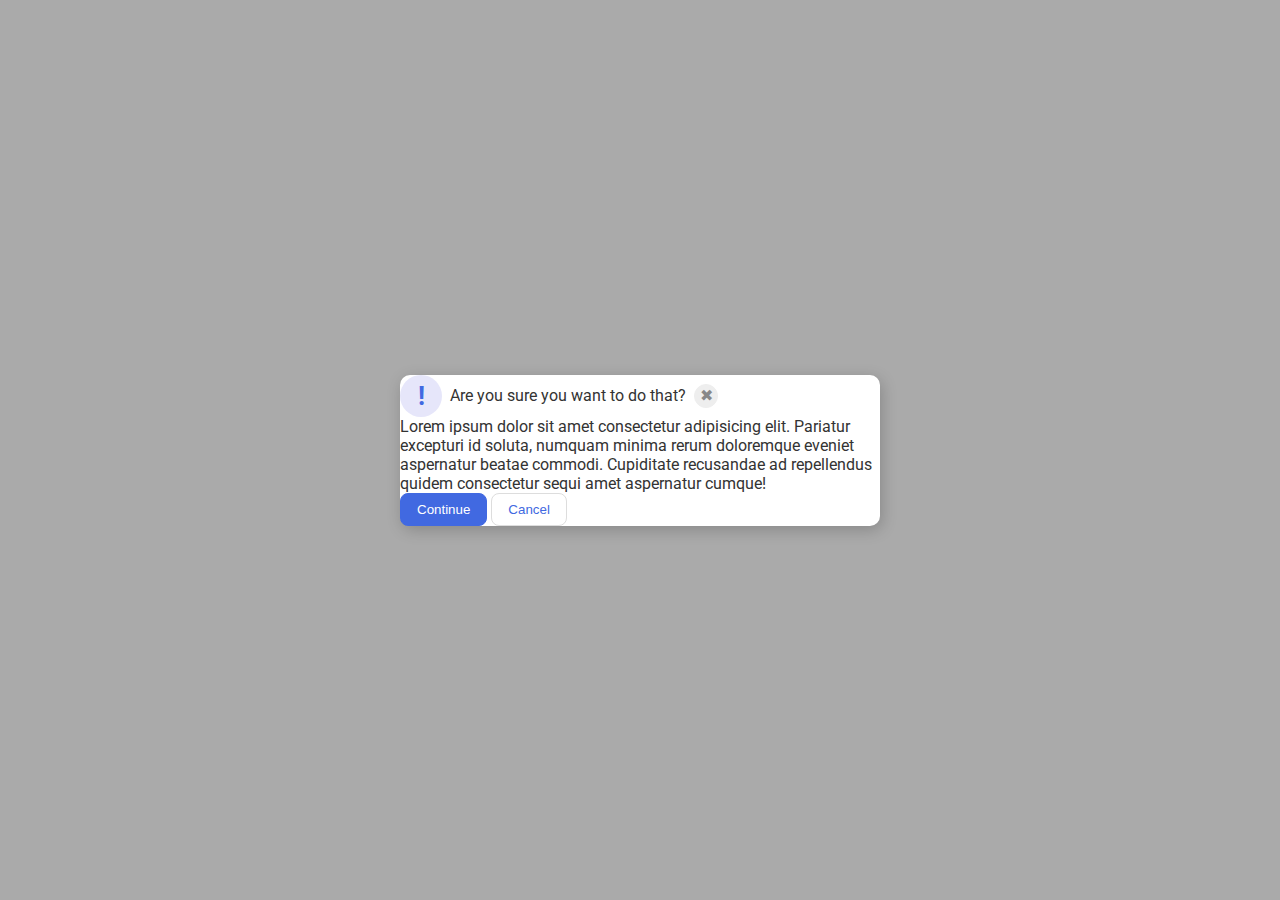
==== flex/05-flex-modal/index.html @ 82d67cc8 "made some changes" ====
<!DOCTYPE html>
<html lang="en">

<head>
  <meta charset="UTF-8">
  <meta http-equiv="X-UA-Compatible" content="IE=edge">
  <meta name="viewport" content="width=device-width, initial-scale=1.0">
  <link rel="stylesheet" href="style.css">
  <title>Modal</title>
</head>

<body>
  <div class="modal">
    <div class="container">
      <div class="icon">!</div>
      <div class="header">Are you sure you want to do that?</div>
      <button class="close-button">✖</button>
    </div>
    <div class="text">Lorem ipsum dolor sit amet consectetur adipisicing elit. Pariatur excepturi id soluta, numquam
      minima rerum doloremque eveniet aspernatur beatae commodi. Cupiditate recusandae ad repellendus quidem consectetur
      sequi amet aspernatur cumque!
    </div>
    
    <button class="continue">Continue</button>
    <button class="cancel">Cancel</button>
    
  </div>
</body>

</html>
---- flex/05-flex-modal/style.css ----
@import url('https://fonts.googleapis.com/css2?family=Roboto:wght@400;700&display=swap');

html, body {
  height: 100%;
}

body {
  font-family: Roboto, sans-serif;
  margin: 0;
  background: #aaa;
  color: #333;
  /* I'll give you this one for free lol */
  display: flex;
  align-items: center;
  justify-content: center;
}

.modal {
  background: white;
  width: 480px;
  border-radius: 10px;
  box-shadow: 2px 4px 16px rgba(0,0,0,.2);
}

.icon {
  color: royalblue;
  font-size: 26px;
  font-weight: 700;
  background: lavender;
  width: 42px;
  height: 42px;
  border-radius: 50%;
  display: flex;
  align-items: center;
  justify-content: center;
}

.close-button {
  background: #eee;
  border-radius: 50%;
  color: #888;
  font-weight: 400;
  font-size: 16px;
  height: 24px;
  width: 24px;
  display: flex;
  align-items: center;
  justify-content: center;
  border: 1px solid #eee;
  padding: 0;
}

button {
  cursor: pointer;
  padding: 8px 16px;
  border-radius: 8px;
}

button.continue {
  background: royalblue;
  border: 1px solid royalblue;
  color: white;
}

button.cancel {
  background: white;
  border: 1px solid #ddd;
  color: royalblue;
}

.container {
  display: flex;
  justify-content: flex-start;
  align-items: center;
  gap: 8px;
}

.container1 {
  display: flex;
  justify-content: flex-end;
  align-items: center;
}
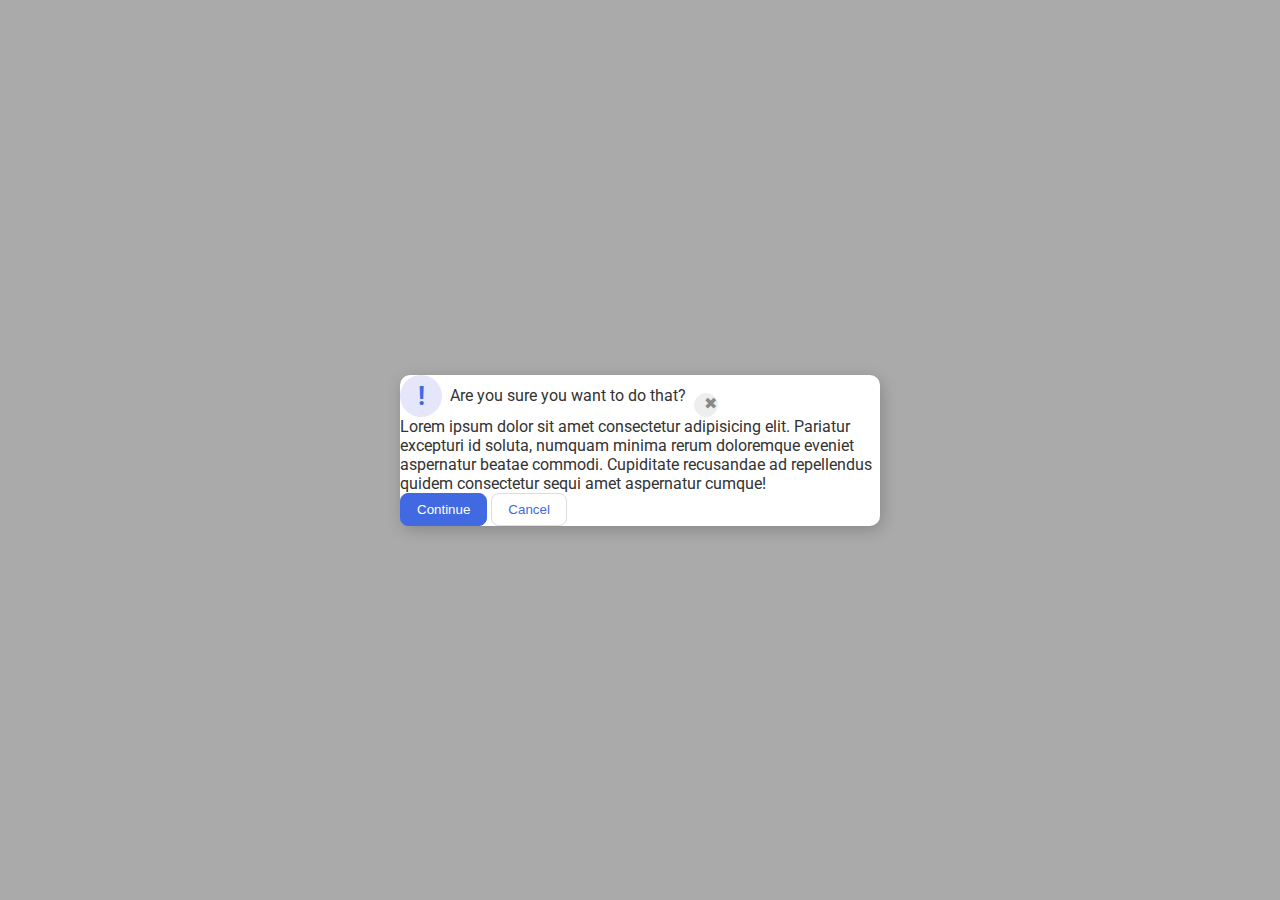
==== commit c0751257: "Made adjustments to the header left and right links" ====
--- a/flex/05-flex-modal/index.html
+++ b/flex/05-flex-modal/index.html
@@ -21,9 +21,10 @@
       sequi amet aspernatur cumque!
     </div>
     
+    
     <button class="continue">Continue</button>
     <button class="cancel">Cancel</button>
-    
+
   </div>
 </body>
 
--- a/flex/05-flex-modal/style.css
+++ b/flex/05-flex-modal/style.css
@@ -43,11 +43,11 @@
   font-size: 16px;
   height: 24px;
   width: 24px;
-  display: flex;
-  align-items: center;
-  justify-content: center;
   border: 1px solid #eee;
   padding: 0;
+  display: flex;
+  justify-content: flex-end;
+  align-self: flex-end;
 }
 
 button {
@@ -75,8 +75,3 @@
   gap: 8px;
 }
 
-.container1 {
-  display: flex;
-  justify-content: flex-end;
-  align-items: center;
-}